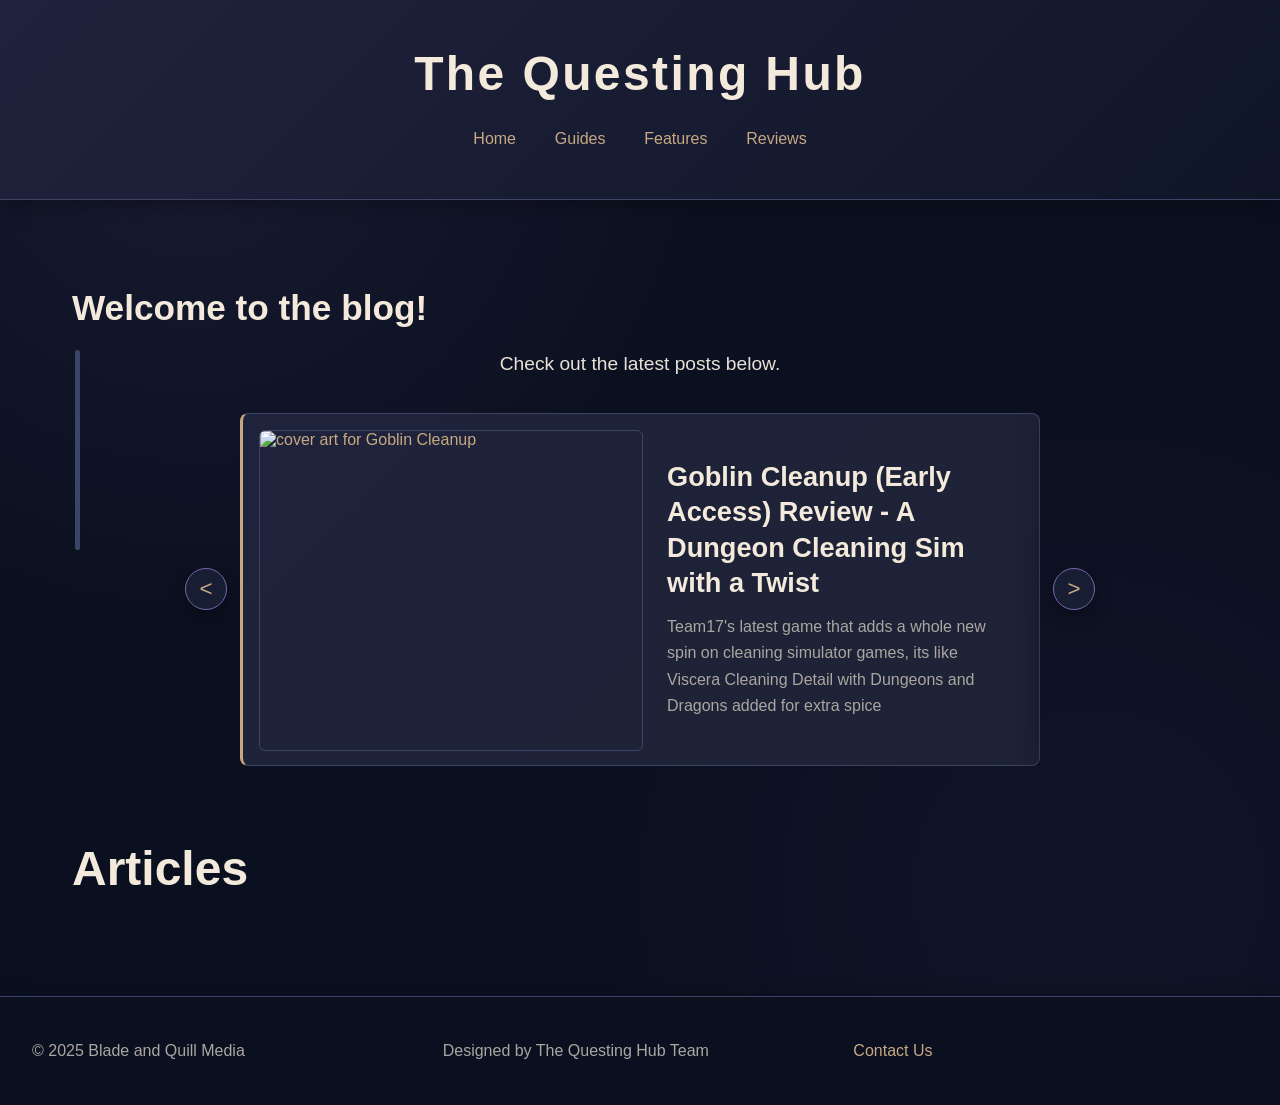
==== docs/index.html @ 4b624ab7 "Final after everything - unless bugged" ====
<!DOCTYPE html>
<html lang="en">
<head>
  <meta charset="UTF-8">
  <meta name="viewport" content="width=device-width, initial-scale=1.0">
  <meta name="description" content="Join CompletionVerse, your home for honest game reviews, detailed guides, and deep dives into the gaming worlds you love.">
  <title>The Questing Hub | Game Reviews, Guides & Insights</title>
  <!---->
  <link rel="stylesheet" href="assets/CSS/global.css">
  <link rel="stylesheet" href="assets/CSS/layout.css">
  <link rel="stylesheet" href="assets/CSS/components.css">
  <link rel="stylesheet" href="assets/CSS/index.css">
  <link rel="stylesheet" href="assets/CSS/responsive.css">
</head>
<body>
  <div class="wrapper">
 <!-- ========HEADER======= -->
  <header class="site-header">
    <h1>The Questing Hub</h1>
    <nav class="main-nav">
      <a href="/">Home</a>
      <a href="posts/guides/index.html">Guides</a>
      <a href="posts/features/index.html">Features</a>
      <a href="posts/reviews/index.html">Reviews</a>
    </nav>
  </header>
           <div class="layout-container">
  <div class="slide-sidebar">
    <div class="peek"></div>
    <nav>
   <a href="/">Home</a>
      <a href="posts/guides/index.html">Guides</a>
      <a href="posts/features/index.html">Features</a>
      <a href="posts/reviews/index.html">Reviews</a>
    </nav>
  </div>
<!-- =========MAIN CONTENT======== -->
      <main>
        
<h2>Welcome to the blog!</h2>
<p class="index-intro">Check out the latest posts below.</p>


<div class="scroll-wrapper">
  <button class="scroll-btn left-btn">&lt;</button>
  
  <div class="scroll-container">
 

    <a href="posts/reviews/review-articles/goblin-cleanup-early-access-review.html" class="scroll-card">
      <img src="assets/images/goblin-cleanup-images/152293_Goblin_Cleanup.webp" alt="cover art for Goblin Cleanup">
      <div class="card-text">
      <h3>Goblin Cleanup (Early Access) Review - A Dungeon Cleaning Sim with a Twist</h3>
      <p>Team17's latest game that adds a whole new spin on cleaning simulator games, its like Viscera Cleaning Detail with Dungeons and Dragons added for extra spice</p>
    </div>
    </a>

    <a href="posts/reviews/review-articles/librarian-clean-up-the-arcane-library-review.html" class="scroll-card">
      <img src="/assets/images/librarian-images/librarian-cover-art.webp" alt="cover art for Librarian: Clean Up the Arcane Library">
      <div class="card-text">
      <h3>Librarian: Clean Up the Arcane Library! Review - A cosy adventure in magical organisation</h3>
      <p>ArtRising's Librarian: Tidy Up the Arcane Library! transforms everyday tidying into a relaxing fantasy adventure, but does its magical premise offer enough to keep players turning the page?</p>
    </div>
    </a>

    <a href="#" class="scroll-card">
      <img src="#" alt="Not done yet">
      <div class="card-text">
      <h3>To be written</h3>
      <p>Watch this space</p>
    </div>
    </a>
<!--
    <a href="placeholder3" class="scroll-card">
      <img src="placeholder3" alt="Not not done yet">
      <div class="card-text">
      <h3>To be written</h3>
      <p>Watch this space</p>
    </div>
    </a>
  -->
<!--
    <a href="placeholder4" class="scroll-card">
      <img src="placeholder4" alt="Not done yet">
      <div class="card-text">
      <h3>To be written</h3>
      <p>Watch this space</p>
    </div>
    </a>
  -->



  </div>

 <button class="scroll-btn right-btn">&gt;</button>
  </div>

  <!--dots-->
<div class="dots-container"></div>

  <h1>Articles</h1>
<div class="grid-container">
  <div class="grid" id="grid"></div>
</div>
 

      </main>
</div>

<!-- =========FOOTER======== -->
    <footer>
      <div class="footer-left"><p>&copy; 2025 Blade and Quill Media</p></div>
      <div class="footer-center"><p>Designed by The Questing Hub Team</p></div>
      <div class="footer-right"><p><a href="mailto:jacksquests@gmail.com">Contact Us</a></p></div>
    </footer>
    <script src="assets/scripts.js"></script>
</body>
</html>
---- docs/assets/CSS/global.css ----
/* =========================================================
   THE QUESTING HUB
   GLOBAL STYLES
   ========================================================= */

/* ---------------------------------------------------------
   COLOUR SYSTEM
   ---------------------------------------------------------
   Midnight Blue   #0b1020  - Main background
   Deep Blue       #11172a  - Secondary surfaces
   Panel Blue      #171d32  - Article panels
   Purple          #7865a8  - Primary accent
   Gold/Parchment  #c7a883  - Editorial accent
   Cream           #f3eadc  - Headings
   Body Text       #e8e1d5  - Main text
   Muted Text      #aaa6a0  - Secondary text
   Border          #3b4566  - Subtle borders
   --------------------------------------------------------- */


/* =========================================================
   RESET / BASE
   ========================================================= */

html {
    min-height: 100%;
    margin: 0;
    padding: 0;
    background: #0b1020;
}

body {
    min-height: 100vh;
    margin: 0;
    padding: 0;

    font-family: 'Cinzel', sans-serif;

    background:
        radial-gradient(
            circle at 15% 10%,
            rgba(120, 101, 168, 0.12),
            transparent 35%
        ),
        radial-gradient(
            circle at 85% 80%,
            rgba(74, 60, 110, 0.10),
            transparent 35%
        ),
        #0b1020;

    color: #e8e1d5;
}


/* =========================================================
   TYPOGRAPHY
   ========================================================= */

h1,
h2,
h3,
h4,
h5,
h6 {
    color: #f3eadc;
    margin: 1.5em auto 0.5em;
    line-height: 1.3;

    text-shadow: none;
}

h1 {
    font-size: clamp(2rem, 4vw, 3rem);
}

h2 {
    font-size: clamp(1.5rem, 3vw, 2.2rem);
}

h3 {
    font-size: clamp(1.25rem, 2.5vw, 1.7rem);
}

h4 {
    font-size: 1.2rem;
    color: #c7a883;
}

h5 {
    color: #c7a883;
}

p,
ul,
ol,
li {
    text-align: left;
}

p {
    line-height: 1.75;
}

strong {
    color: #f3eadc;
}

em {
    color: #ded5c8;
}


/* =========================================================
   LINKS
   ========================================================= */

a {
    color: #c7a883;
    text-decoration: none;

    transition:
        color 0.2s ease,
        text-shadow 0.2s ease;
}

a:hover {
    color: #e5c98e;

    text-shadow:
        0 0 8px rgba(199, 168, 131, 0.25);
}

a:visited {
    color: #a98fcf;
}


/* =========================================================
   TAGS (shared)
   ========================================================= */

.tag {
    display: inline-block;

    margin: 0.25rem;
    padding: 0.35rem 0.75rem;

    background: #171d32;

    border: 1px solid #3b4566;
    border-radius: 20px;

    color: #c7a883;

    font-size: 0.8rem;

    /* Shared appearance/interaction */
    text-decoration: none;
    font-weight: 500;
    opacity: 0.95;

    transition:
        background 0.2s ease,
        color 0.2s ease,
        border-color 0.2s ease,
        transform 0.12s ease;
}

.tag:hover {
    background: #7865a8;
    border-color: #7865a8;
    color: #e5c98e;
    transform: translateY(-3px);
    opacity: 1;
}


/* =========================================================
   LISTS
   ========================================================= */

ul,
ol {
    padding-left: 1.5rem;
    margin: 1rem 0 1.5rem;
}

li {
    margin-bottom: 0.45rem;
    line-height: 1.6;
}

li::marker {
    color: #7865a8;
}


/* =========================================================
   MEDIA
   ========================================================= */

img,
video {
    display: block;
    max-width: 100%;
    height: auto;
    margin: auto;

    border-radius: 8px;
}

figure {
    text-align: center;
    margin: 2rem auto;
}

figcaption {
    margin-top: 0.6rem;

    font-size: 0.85rem;
    line-height: 1.5;

    color: #aaa6a0;
    font-style: italic;
}


/* =========================================================
   HORIZONTAL RULES
   ========================================================= */

hr {
    border: 0;
    border-top: 1px solid #3b4566;
    margin: 2rem auto;
}

.image-line {
    max-width: 85%;
    border-top: 1px solid #7865a8;
}


/* =========================================================
   SELECTION
   ========================================================= */

::selection {
    background: #7865a8;
    color: #f3eadc;
}


/* =========================================================
   SCROLLBAR
   ========================================================= */

::-webkit-scrollbar {
    width: 10px;
}

::-webkit-scrollbar-track {
    background: #0b1020;
}

::-webkit-scrollbar-thumb {
    background: #3b4566;
    border-radius: 5px;
}

::-webkit-scrollbar-thumb:hover {
    background: #7865a8;
}
---- docs/assets/CSS/layout.css ----
/* =========================================================
   THE QUESTING HUB
   LAYOUT
   ========================================================= */


/* =========================================================
   MAIN WRAPPER
   ========================================================= */

.wrapper {
    display: flex;
    flex-direction: column;
    min-height: 100vh;
}


/* =========================================================
   MAIN CONTENT
   ========================================================= */

main {
    flex: 1;
    padding: 2rem 1rem;
}


/* =========================================================
   HEADER
   ========================================================= */

.site-header {
    position: relative;

    box-sizing: border-box;

    min-height: 200px;
    height: auto;

    padding: 2rem 1rem;

    display: flex;
    flex-direction: column;
    align-items: center;
    justify-content: center;

    text-align: center;

    background:
        linear-gradient(
            135deg,
            rgba(120, 101, 168, 0.15),
            rgba(11, 16, 32, 0.2)
        ),
        #11172a;

    color: #f3eadc;

    border-bottom: 1px solid #3b4566;

    box-shadow:
        0 5px 20px rgba(0, 0, 0, 0.3);
}


/* =========================================================
   HEADER TITLE
   ========================================================= */

.site-header h1 {
    margin: 0 0 1rem;

    color: #f3eadc;

    font-size: clamp(2rem, 5vw, 3rem);

    letter-spacing: 0.05em;
}


/* =========================================================
   NAVIGATION
   ========================================================= */

.main-nav {
    display: flex;

    justify-content: center;
    align-items: center;

    flex-wrap: wrap;

    gap: 0.5rem;
}

.main-nav a {
    display: inline-block;

    margin: 0;
    padding: 0.45rem 0.9rem;

    color: #c7a883;

    text-decoration: none;

    border: 1px solid transparent;
    border-radius: 5px;

    transition:
        color 0.2s ease,
        background 0.2s ease,
        border-color 0.2s ease;
}

.main-nav a:hover {
    color: #f3eadc;

    background: rgba(120, 101, 168, 0.12);

    border-color: #3b4566;

    text-shadow: none;
}

.main-nav a:visited {
    color: #a98fcf;
}


/* =========================================================
   LAYOUT CONTAINER
   ========================================================= */

.layout-container {
    display: flex;

    align-items: stretch;
    justify-content: space-between;

    gap: 20px;

    width: 100%;
    max-width: 1200px;

    margin: 0 auto;
    padding: 0 1rem;

    box-sizing: border-box;
}


/* =========================================================
   PAGE LAYOUT
   ========================================================= */

.page-layout {
    display: flex;

    align-items: flex-start;
    justify-content: center;

    width: 100%;

    gap: 2rem;

    padding: 1rem;

    position: relative;

    box-sizing: border-box;

    flex-wrap: nowrap;
}


/* =========================================================
   MAIN ARTICLE COLUMN
   ========================================================= */

.page-layout main {
    flex: 1 1 800px;

    width: 100%;
    max-width: 800px;

    margin: 0 auto;

    padding: 0;
}


/* =========================================================
   CONTENT COLUMN
   ========================================================= */

.content {
    flex: 1;

    width: 100%;
    max-width: 800px;

    margin: 0 auto;
}


/* =========================================================
   CONTENT SIDEBAR
   ========================================================= */

.content-sidebar {
    flex: 0 0 300px;

    position: sticky;
    top: 100px;

    align-self: flex-start;

    height: fit-content;
}


/* Sidebar images */

.content-sidebar img {
    width: 100%;
    height: auto;
    max-height: 250px;

    object-fit: cover;

    display: block;

    margin: 0 auto 1rem;

    border-radius: 6px;
}


/* =========================================================
   SLIDE-OUT SIDEBAR
   ========================================================= */

.slide-sidebar {
    position: fixed;

    top: 50%;
    left: -160px;

    width: 200px;

    transform: translateY(-50%);

    transition: left 0.3s ease;

    z-index: 10;

    background: transparent;
}

.slide-sidebar:hover {
    left: 0;
}


/* Sidebar peek/tab */

.peek {
    position: absolute;

    right: -40px;
    top: 50%;

    transform: translateY(-50%);

    width: 5px;
    height: 200px;

    background-color: #3b4566;

    cursor: pointer;

    border-radius: 5px;

    transition:
        background-color 0.2s ease,
        box-shadow 0.2s ease;
}

.slide-sidebar:hover .peek {
    background-color: #7865a8;

    box-shadow:
        0 0 10px rgba(120, 101, 168, 0.35);
}


/* Sidebar links */

.slide-sidebar a {
    display: block;

    padding: 15px;

    color: #aaa6a0;

    font-weight: bold;

    text-decoration: none;

    opacity: 0;

    transform: translateX(-20px);

    transition:
        opacity 0.3s ease,
        transform 0.3s ease,
        color 0.2s ease;
}

.slide-sidebar a:hover {
    color: #c7a883;

    text-shadow: none;
}

.slide-sidebar:hover a {
    opacity: 1;

    transform: translateX(0);
}


/* Staggered sidebar animation */

.slide-sidebar:hover a:nth-child(1) {
    transition-delay: 0.1s;
}

.slide-sidebar:hover a:nth-child(2) {
    transition-delay: 0.2s;
}

.slide-sidebar:hover a:nth-child(3) {
    transition-delay: 0.3s;
}

.slide-sidebar:hover a:nth-child(4) {
    transition-delay: 0.4s;
}


/* =========================================================
   FOOTER
   ========================================================= */

footer {
    box-sizing: border-box;

    width: 100%;

    padding: 1.5rem 2rem;

    background: #0b1020;

    color: #aaa6a0;

    border-top: 1px solid #3b4566;

    box-shadow:
        0 -5px 20px rgba(0, 0, 0, 0.2);

    display: flex;

    justify-content: space-between;
    align-items: center;

    flex-wrap: wrap;

    gap: 1rem;
}


/* Footer columns */

.footer-left,
.footer-center,
.footer-right {
    flex: 1;

    text-align: center;
}

.footer-center {
    text-align: center;
}

.footer-right {
    text-align: right;
}


/* =========================================================
   RESPONSIVE — TABLET
   ========================================================= */

@media (max-width: 900px) {

    .page-layout {
        display: block;

        padding: 0.5rem;
    }

    .page-layout main {
        max-width: 800px;
    }

    .content-sidebar {
        position: static;

        width: 100%;
        max-width: 800px;

        margin: 2rem auto 0;
    }

    .content-sidebar-inner {
        width: 100%;
    }
}


/* =========================================================
   RESPONSIVE — MOBILE
   ========================================================= */

@media (max-width: 600px) {

    /* Main content */

    main {
        padding: 1rem 0.5rem;
    }


    /* Header */

    .site-header {
        min-height: 150px;

        padding: 1.5rem 0.75rem;
    }

    .site-header h1 {
        font-size: 2rem;
    }


    /* Navigation */

    .main-nav {
        gap: 0.25rem;
    }

    .main-nav a {
        padding: 0.4rem 0.65rem;

        font-size: 0.9rem;
    }


    /* Page layout */

    .page-layout {
        padding: 0.25rem;
    }


    /* Article title */

    .title {
        margin: 1rem auto;

        padding: 1.25rem 1rem;
    }


    /* Article panels */

    .body,
    .quick-review {
        padding: 1.25rem 1rem;

        border-left-width: 3px;

        border-radius: 6px;
    }


    /* Metadata */

    .post-meta {
        flex-wrap: wrap;

        padding: 0.65rem 0;

        font-size: 0.8rem;
    }


    /* Cards */

    .card-container {
        grid-template-columns: 1fr;
    }


    /* Slide sidebar */

    .slide-sidebar {
        display: none;
    }


    /* Footer */

    footer {
        flex-direction: column;

        text-align: center;

        gap: 0.5rem;

        padding: 1.5rem 1rem;
    }

    .footer-left,
    .footer-center,
    .footer-right {
        flex: none;

        width: 100%;

        text-align: center;
    }
}
---- docs/assets/CSS/index.css ----
/* =========================================================
   THE QUESTING HUB
   INDEX PAGE
   ========================================================= */


/* =========================================================
   INDEX INTRODUCTION
   ========================================================= */

.index-intro {
    width: 100%;
    max-width: 800px;

    margin: 0 auto 2rem;

    text-align: center;

    font-size: 1.2rem;
    line-height: 1.7;

    color: #e8e1d5;
}


/* =========================================================
   FEATURED QUEST SCROLLER
   ========================================================= */

.scroll-wrapper {
    position: relative;

    width: 100%;
    max-width: 800px;

    margin: 2rem auto;

    overflow: visible;
}


/* Scrolling area */

.scroll-container {
    display: flex;

    width: 100%;

    overflow-x: hidden;

    scroll-behavior: smooth;
    scroll-snap-type: x mandatory;

    -ms-overflow-style: none;
    scrollbar-width: none;
}


/* Hide scrollbar */

.scroll-container::-webkit-scrollbar {
    display: none;
}


/* =========================================================
   FEATURED QUEST CARD
   ========================================================= */

.scroll-card {
    flex: 0 0 100%;

    width: 100%;
    max-width: 800px;

    min-height: 300px;
    max-height: 400px;

    box-sizing: border-box;

    padding: 1rem;

    display: flex;

    align-items: stretch;

    gap: 1rem;

    background:
        linear-gradient(
            135deg,
            rgba(120, 101, 168, 0.08),
            rgba(199, 168, 131, 0.04)
        ),
        #171d32;

    border: 1px solid #3b4566;
    border-left: 3px solid #c7a883;

    border-radius: 8px;

    scroll-snap-align: center;

    overflow: hidden;

    box-shadow:
        0 10px 30px rgba(0, 0, 0, 0.3);
}


/* =========================================================
   FEATURED QUEST IMAGE
   ========================================================= */

.scroll-card img {
    width: 50%;
    height: 100%;

    min-height: 250px;

    object-fit: cover;

    flex-shrink: 0;

    border-radius: 6px;

    border: 1px solid #3b4566;
}


/* =========================================================
   FEATURED QUEST TEXT
   ========================================================= */

.scroll-card .card-text {
    width: 50%;

    min-width: 0;

    display: flex;
    flex-direction: column;

    justify-content: center;

    padding: 1rem 1.25rem 1rem 0.5rem;

    box-sizing: border-box;

    color: #e8e1d5;
}

.scroll-card .card-text h2,
.scroll-card .card-text h3 {
    margin-top: 0;

    color: #f3eadc;
}

.scroll-card .card-text p {
    margin: 0;

    color: #aaa6a0;

    line-height: 1.65;
}


/* =========================================================
   SCROLL BUTTONS
   ========================================================= */

.scroll-btn {
    position: absolute;

    top: 50%;

    transform: translateY(-50%);

    z-index: 10;

    width: 42px;
    height: 42px;

    display: flex;

    align-items: center;
    justify-content: center;

    padding: 0;

    background: #171d32;

    color: #c7a883;

    border: 1px solid #7865a8;

    border-radius: 50%;

    cursor: pointer;

    font-size: 1.4rem;

    box-shadow:
        0 5px 15px rgba(0, 0, 0, 0.35);

    transition:
        background 0.2s ease,
        color 0.2s ease,
        border-color 0.2s ease,
        transform 0.2s ease;
}


.scroll-btn:hover {
    background: #7865a8;

    color: #f3eadc;

    border-color: #c7a883;

    transform:
        translateY(-50%)
        scale(1.05);
}


/* Button positions */

.left-btn {
    left: -55px;
}

.right-btn {
    right: -55px;
}


/* =========================================================
   FEATURED QUEST DOTS
   ========================================================= */

.dots-container {
    margin-top: 1rem;

    text-align: center;
}


.dot {
    display: inline-block;

    width: 9px;
    height: 9px;

    margin: 0 4px;

    background: #3b4566;

    border-radius: 50%;

    cursor: pointer;

    transition:
        background 0.2s ease,
        transform 0.2s ease;
}


.dot:hover {
    background: #7865a8;

    transform: scale(1.15);
}


.dot.active {
    background: #c7a883;

    box-shadow:
        0 0 8px rgba(199, 168, 131, 0.25);
}


/* =========================================================
   ARTICLE GRID
   ========================================================= */

.grid-container {
    width: 100%;
    max-width: 1200px;

    margin: 2rem auto;

    padding: 0 1rem;

    box-sizing: border-box;
}


.grid {
    display: grid;

    grid-template-columns:
        repeat(3, minmax(0, 1fr));

    gap: 1.5rem;

    width: 100%;
    max-width: 1200px;

    margin: 0 auto;
}


/* =========================================================
   ARTICLE CARD
   ========================================================= */

.article {
    position: relative;

    width: 100%;

    min-height: 260px;

    box-sizing: border-box;

    overflow: hidden;

    background:
        linear-gradient(
            135deg,
            rgba(120, 101, 168, 0.06),
            rgba(11, 16, 32, 0.1)
        ),
        #171d32;

    border: 1px solid #3b4566;

    border-radius: 8px;

    box-shadow:
        0 6px 18px rgba(0, 0, 0, 0.25);

    transition:
        transform 0.2s ease,
        border-color 0.2s ease,
        box-shadow 0.2s ease;
}


/* Article card hover */

.article:hover {
    transform: translateY(-5px);

    border-color: #7865a8;

    box-shadow:
        0 12px 28px rgba(0, 0, 0, 0.35),
        0 0 15px rgba(120, 101, 168, 0.08);
}


/* =========================================================
   ARTICLE CARD LINK
   ========================================================= */

.article a {
    display: flex;

    align-items: stretch;

    width: 100%;
    height: 100%;

    min-height: 260px;

    gap: 1rem;

    padding: 0.75rem;

    box-sizing: border-box;

    color: inherit;

    text-decoration: none;
}


/* =========================================================
   ARTICLE CARD IMAGE
   ========================================================= */

.article img {
    width: 40%;
    height: auto;

    min-height: 240px;

    object-fit: cover;

    flex-shrink: 0;

    position: relative;

    border-radius: 6px;

    overflow: hidden;

    border: 1px solid #3b4566;
}


/* =========================================================
   ARTICLE CARD TEXT
   ========================================================= */

.article .card-text {
    flex: 1;

    min-width: 0;

    display: flex;

    flex-direction: column;

    justify-content: center;

    padding-right: 0.5rem;

    /* Reserve room at the bottom so absolutely-positioned .tags don't overlap content */
    padding-bottom: 2.5rem;

    box-sizing: border-box;
}


/* Article title */

.article h2 {
    margin-top: 0;

    margin-bottom: 0.6rem;

    color: #f3eadc;

    font-size: 1.1rem;

    line-height: 1.4;
}


/* Article title hover */

.article:hover h2 {
    color: #c7a883;
}


/* Article title and paragraph wrapping */

.article h2,
.article p {
    overflow-wrap: break-word;
    word-break: break-word;
}


/* Article description */

.article p {
    margin: 0;

    color: #aaa6a0;

    font-size: 0.85rem;

    line-height: 1.6;
}


/* =========================================================
   ARTICLE TAGS
   ========================================================= */

.article .tags{
    position: absolute;
    bottom: 0.75rem;
    left: 0.75rem;
    margin: 0;
    z-index: 2;

    display: flex;
    flex-wrap: wrap;
    align-items: center;
    justify-content: center;
    gap: 0.4rem;
    text-align: bottom;



    height: 25.32px;
    width: 68.73px;

    opacity: 0.95;
    font-weight: 500;
 
}
.article .tag:hover {
    opacity: 1;
}

.tag a{
     height: 20.32px;
    width: 60.73px;
}





/* =========================================================
   RESPONSIVE — TABLET
   ========================================================= */

@media (max-width: 900px) {

    /* Article grid */

    .grid {
        grid-template-columns:
            repeat(2, minmax(0, 1fr));
    }


    /* Scroll buttons */

    .left-btn {
        left: 10px;
    }

    .right-btn {
        right: 10px;
    }
}


/* =========================================================
   RESPONSIVE — MOBILE
   ========================================================= */

@media (max-width: 600px) {

    /* Featured scroller */

    .scroll-wrapper {
        width: 100%;

        margin: 1.5rem auto;
    }


    /* Featured card */

    .scroll-card {
        flex-direction: column;

        min-height: auto;
        max-height: none;

        padding: 0.75rem;
    }


    /* Featured image */

    .scroll-card img {
        width: 100%;

        height: auto;

        min-height: 0;

        aspect-ratio: 16 / 9;
    }


    /* Featured text */

    .scroll-card .card-text {
        width: 100%;

        padding: 0.75rem;
    }


    /* Scroll buttons */

    .scroll-btn {
        width: 36px;
        height: 36px;

        font-size: 1.1rem;
    }

    .left-btn {
        left: 8px;
    }

    .right-btn {
        right: 8px;
    }


    /* Article grid */

    .grid {
        grid-template-columns: 1fr;

        gap: 1rem;
    }


    /* Article cards */

    .article {
        min-height: auto;
    }


    .article a {
        flex-direction: column;

        min-height: auto;

        gap: 0.75rem;
    }


    /* Article image */

    .article img {
        width: 100%;

        min-height: 0;

        aspect-ratio: 16 / 9;
    }


    /* Article text */

    .article .card-text {
        padding: 0.5rem 0.5rem 3rem; /* increase bottom padding on small screens to avoid overlap */
    }


    /* Article tags */

    .article .tags {
        bottom: 0.6rem;
        left: 0.6rem;
    }
}
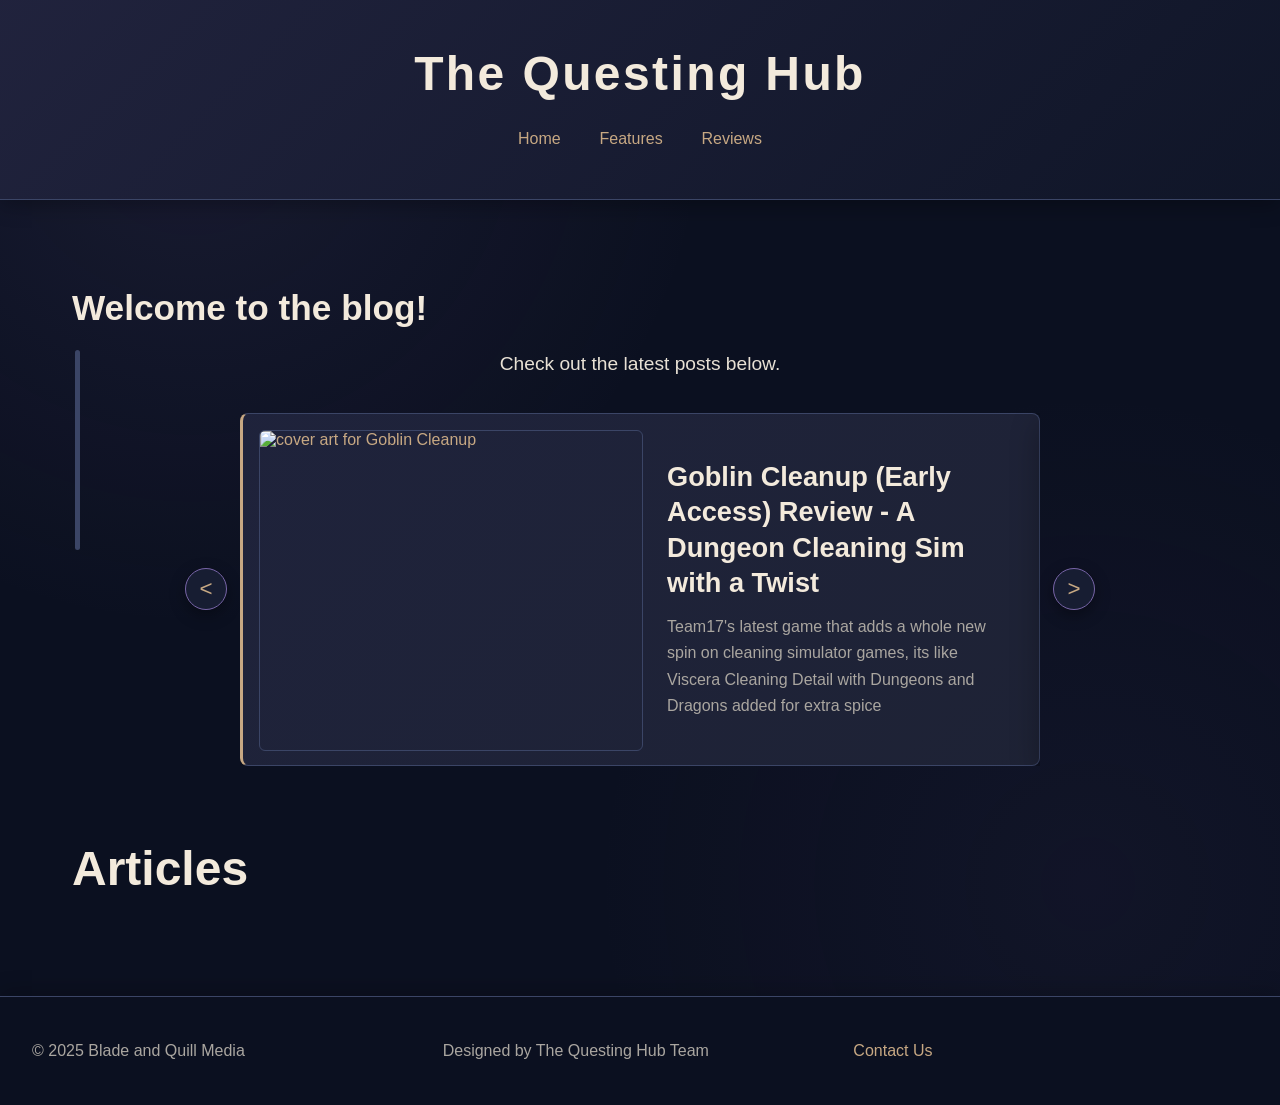
==== commit ba01051c: "removing guides because they will take too much to do right now" ====
--- a/docs/index.html
+++ b/docs/index.html
@@ -3,8 +3,8 @@
 <head>
   <meta charset="UTF-8">
   <meta name="viewport" content="width=device-width, initial-scale=1.0">
-  <meta name="description" content="Join CompletionVerse, your home for honest game reviews, detailed guides, and deep dives into the gaming worlds you love.">
-  <title>The Questing Hub | Game Reviews, Guides & Insights</title>
+  <meta name="description" content="Join The Questing Hub, your home for honest game reviews, and deep dives into the gaming worlds you love.">
+  <title>The Questing Hub | Game Reviews & Insights</title>
   <!---->
   <link rel="stylesheet" href="assets/CSS/global.css">
   <link rel="stylesheet" href="assets/CSS/layout.css">
@@ -19,7 +19,6 @@
     <h1>The Questing Hub</h1>
     <nav class="main-nav">
       <a href="/">Home</a>
-      <a href="posts/guides/index.html">Guides</a>
       <a href="posts/features/index.html">Features</a>
       <a href="posts/reviews/index.html">Reviews</a>
     </nav>
@@ -29,7 +28,6 @@
     <div class="peek"></div>
     <nav>
    <a href="/">Home</a>
-      <a href="posts/guides/index.html">Guides</a>
       <a href="posts/features/index.html">Features</a>
       <a href="posts/reviews/index.html">Reviews</a>
     </nav>
